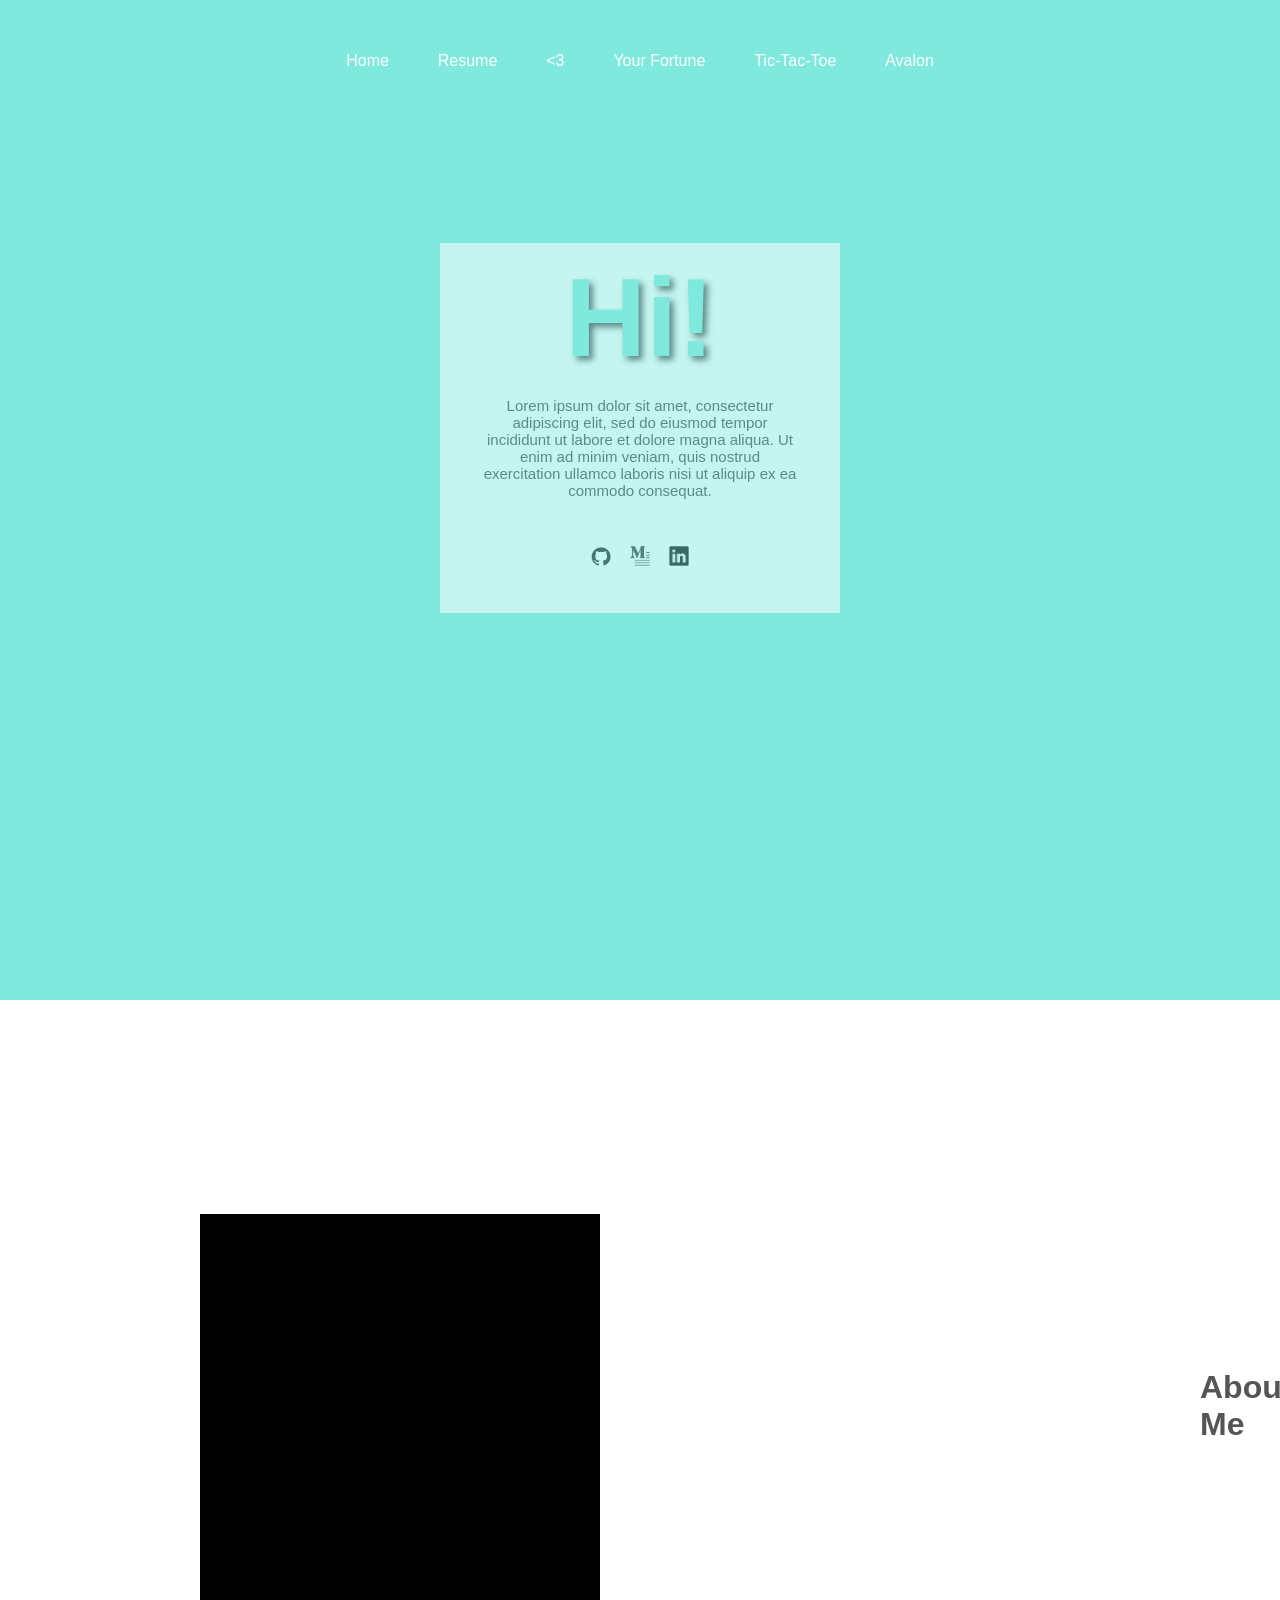
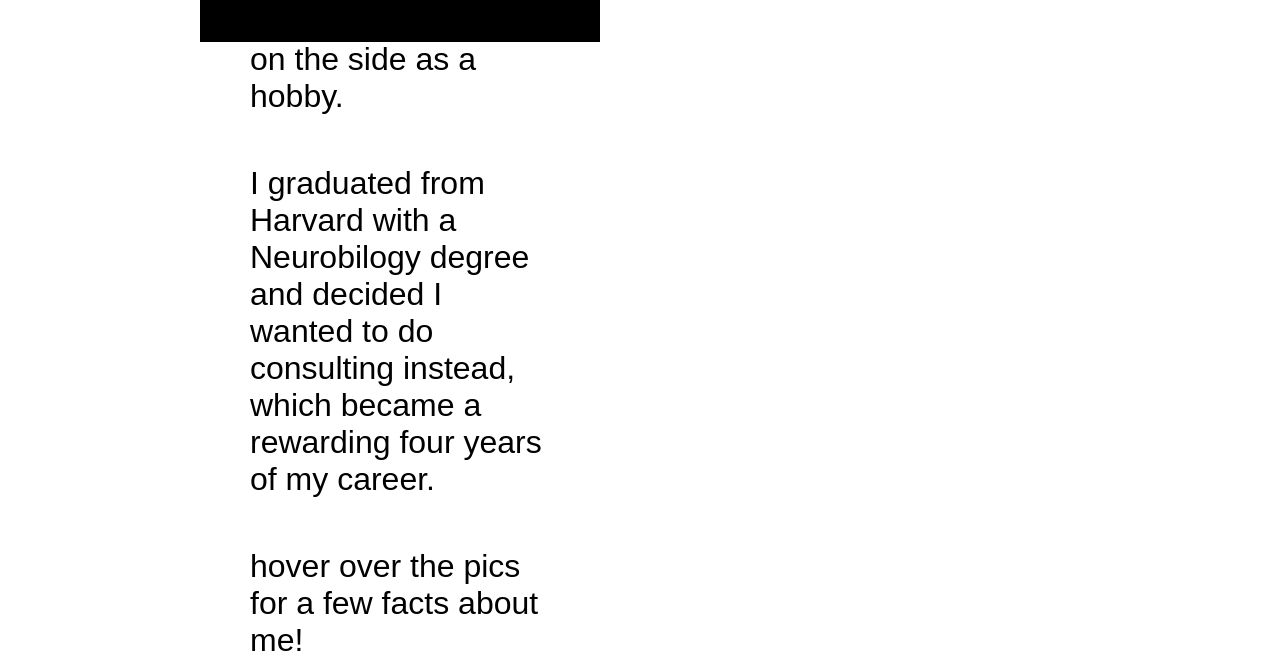
==== index.html @ eb32b185 "rename index.html file" ====
<!DOCTYPE html>
<html lang="en">
<head>
  <meta charset="UTF-8">
  <title>Your Homie!</title>
  <link rel="stylesheet" type="text/css" href="css/viet.css" /> 
</head>
<body>
  <header>
    <ul class="navbar">
      <li><a href="viet.html#home">Home</a></li>
      <li><a href="#news">Resume</a></li>
      <li><a href="thefunpage.html#contact"><3</a></li>
      <li><a href="fortune.html">Your Fortune</a></li>
      <li><a href="tictactoe.html">Tic-Tac-Toe</a></li>
      <li><a href="avalon.html">Avalon</a></li>
    </ul>
   </header>
  
  <!--PAGE ONE-->
  <div>
    <section class="p1"></section>
	<section class="box fixed" id="p1">
  	  <h1 class="viet"> Hi! </h1>
  		<!-- <aside class="other-box fixed"> -->
	  <center><p class="intro">
	  		Lorem ipsum dolor sit amet, consectetur adipiscing elit, sed do eiusmod tempor incididunt ut labore et dolore magna aliqua. Ut enim ad minim veniam, quis nostrud exercitation ullamco laboris nisi ut aliquip ex ea commodo consequat. 
	 	</p></center>
		<br />
   		<!--</aside>-->
		<div class="media">
			<img class="media" id="github" src="img/github.jpg" alt=github/>
			<img class="media" id="medium" src="img/medium.jpg" alt=medium/>
			<img class="media" id="linkedin" src="img/linkedin.jpg" alt=linkedin/>
		</div>
		</section>
  </div>
  <!--PAGE ONE-->
 
   <!--PAGE TWO-->
   <div>

	  <section class="box fixed" id="p2">
	  	<h1 class="aboutme">About Me</h1>
		<p class="p2p">
			I live in San Francisco and work for a security company and code on the side as a hobby. 
		</p>
	  	<p class="p2p">
			I graduated from Harvard with a Neurobilogy degree and decided I wanted to do consulting instead, which became a rewarding four years of my career. 
	  	</p>
		<p class="p2p"> 
			hover over the pics for a few facts about me!
		</p>
		</section>

	</section>
	</div>

<!--
<section>
	  <div class="aboutmepics">
	    <div id="wrap">
	  		<img class="bottom" id="harvard" src="img/vimg1.jpg" style="width:200px"/>
			<div class="overlay" style="width:167px;background:green;padding-right:20px;left:16px">
			<font class="text" size="-5" color="white" face= "arial,helvetica">
				I prioritize mental health so that </br> I can be in my best mood to do my best work!
			</font>
	    </div>
	  </div>

	  <div class="aboutmepics">
	    <div id="wrap">
			<img class="bottom" id="friends" src="img/vimg4.jpg"/>
			<div class="overlay" style="width:160px;background:green;padding-left:28px;left:15px">
			<font class="text" size="-5" color="white" face= "arial,helvetica">
				I love traveling with friends and have been to X countries!
			</font>
		</div>
	    </div>
	  </div>

	  <div class="aboutmepics">
	    <div id="wrap">
			<img class="bottom" id="dc" src="img/vimg6.jpg"/>
			<div class="overlay" style="width:160px;background:green;padding-left:28px;left:15px">
			<font class="text" size="-5" color="white" face= "arial,helvetica">
				I spent four years in Washington DC!
			</font>
		</div>
	    </div>
	  </div>
	</div>
</section>




 <script src="js/viet.js"></script>  
 </body>
</html>

<!-- 
	Sections:
	About Me
	Places I've Traveled
	Paragraph about something interesting
	projects

how to structure you html file : https://css-tricks.com/how-to-section-your-html/
-->

<!-- New page within website
	<a href="page2.html"> </a>
	-->
---- css/viet.css ----
body {
/* layout properties */
	position: relative;
/* box model properties */
	margin:0;
/* visual properties */
	background-size: 100%;
	color: #555;
/* typography properties */
	font-family: Arial, Helvetica, sans-serif;
	font-size: 2em;
	font-weight: normal;
}

/********** NAVIGATION BAR **********/

.navbar {
	overflow: hidden;
	position: absolute; /* Set the navbar to fixed position */
	top: 0; /* Position the navbar at the top of the page */

	height: 10%;
	padding-left: 0px;
	width: 100%; 

	background-color: none;
	opacity: 1;

	text-align: center;
}
.navbar li{
	display:inline-block;
	padding:10px;
}
/* Links inside the navbar */
.navbar a {
	display: inline-block;
	float: left;
	
	padding: 10px;

	color: white;

	text-align: center;
	text-decoration: none;
	font-family: Arial, Helvetica, sans-serif;
	font-size: .5em;
	font-weight: normal;
}
/* Change background on mouse-over */
.navbar a:hover {
	background: none;
	color: #f075a4;
	
	text-align:center;
}

/********** SECTIONS AND DIVS **********/
section.p1 {
	height: 1000px;

	background-color: #80E9DE;
	/*background-image: linear-gradient(to bottom right, #3B47E4, #738DE4, #88E4E2);*/
	background-repeat: no-repeat;
	background-size: 100%;
	opacity: 1;
	}
.fixed#p1 {
	position: absolute;
}

/*section.p2 {
	padding-top: 5px;
	height: 100vh;

	background-image: url(img/vimg3.jpg);
	background-repeat: no-repeat;
	background-size: 100%;
	opacity:.4;
} */
 	/*background-image: linear-gradient(to bottom right, #5C1FEC, #738DE4, #88E4E2);*/
	
section.box#p1{
	opacity: 0.55;
	transform: translate(-50%, -50%);

	height: 370px;
	left: 50%;
	top:30%;
	width: 400px;
	
	background: white;

	text-align: center;
}
section.box#p2{
	transform: translate(50%, 50%);
	opacity: 1;

	/*border-radius: 25px;*/
	height: 300px;
	left: 10%;
	padding-top:10%;
	width: 400px;

	background: black;

	text-align: center;
}

/*
.other-box {
	background: white;
	opacity: 0.8;
	color: white;
	float: left;
	position: fixed;
	top: 70%;
	transform: translateY(0);
	width: 400px;
	height: 250px;
  }
  */

   p.intro {
    position: relative;
    transform: translateY(0);
   	
   	margin-bottom: 1px;
    opacity:1;

    height: 100%;
    width: 80%;  
    
    color: #3F3F3F;
 
    font-family: Arial, Helvetica, sans-serif;
  	font-size: 15px;
  	font-weight: normal;
}
p.p2p {
    position: center;

	margin: 50px;

    color: black;

    text-align:left;
    font-family: Arial, Helvetica, sans-serif;
  	font-size: 1em;
  	font-weight: normal;
} 
/********** HEADINGS **********/
h1.viet {
	margin-bottom: 5px;
	margin-top:10px;

	color: #80E9DE ;
	opacity:1;

	font-family: Arial, Helvetica, sans-serif;
	text-shadow: 4px 4px 6px #3F3F3F;
	font-size: 3.5em;
	font-weight: bold;
	text-align:center;
}
h1.aboutme {
	opacity: 1;
	padding-left:1000px;

	font-color: white;
	font-family: Arial, Helvetica, sans-serif;
	font-size: 1em;
	font-weight: bold;
	text-align: center;
}

/********** MEDIA **********/

img.media {
	display: initial;
	vertical-align: center;

	height: auto;
	padding-bottom:;
	padding-left: 5px;
	padding-right: 5px;
	width: 5%;
}

/********** CLASS AND ID ATTRIBUTES **********/

/* hover text over images affect
(https://www.w3schools.com/howto/tryit.asp?filename=tryhow_css_image_overlay_fade) */
div.aboutmepics {
	display: flex;
	flex-direction: row;
	position: relative;
	vertical-align: center;
	
	height: 120px;
	padding: -1px;
	width: 200px;
}

#wrap {
	display: flex;
	position: relative;
	
	height: 120px;
	width: 200px;
	padding-left: 8px;
	padding-right:5px;
}
.bottom {
	display: block;

	height: 120px;
	width: 200px;	
}
.overlay {
	position: absolute;

	height: 100%
	width: 100%;

	background-color: white;
	opacity: 0;
	transition: .5s ease;	

	font-size: 1em;
	width:167px;background:green;padding-right:20px;left:16px;
}
#wrap:hover .overlay {
	height: 100%;
	width: 100%;

	opacity: 1;  
}

.text {
	font-color: black ;
	font-size: 1em ;
	position: absolute ;
	top: 50% ;
	left: 50% ;
	-webkit-transform: translate(-50%, -50%) ;
	-ms-transform: translate(-50%, -50%);
	transform: translate(-50%, -50%) ;
	text-align: center ;
}
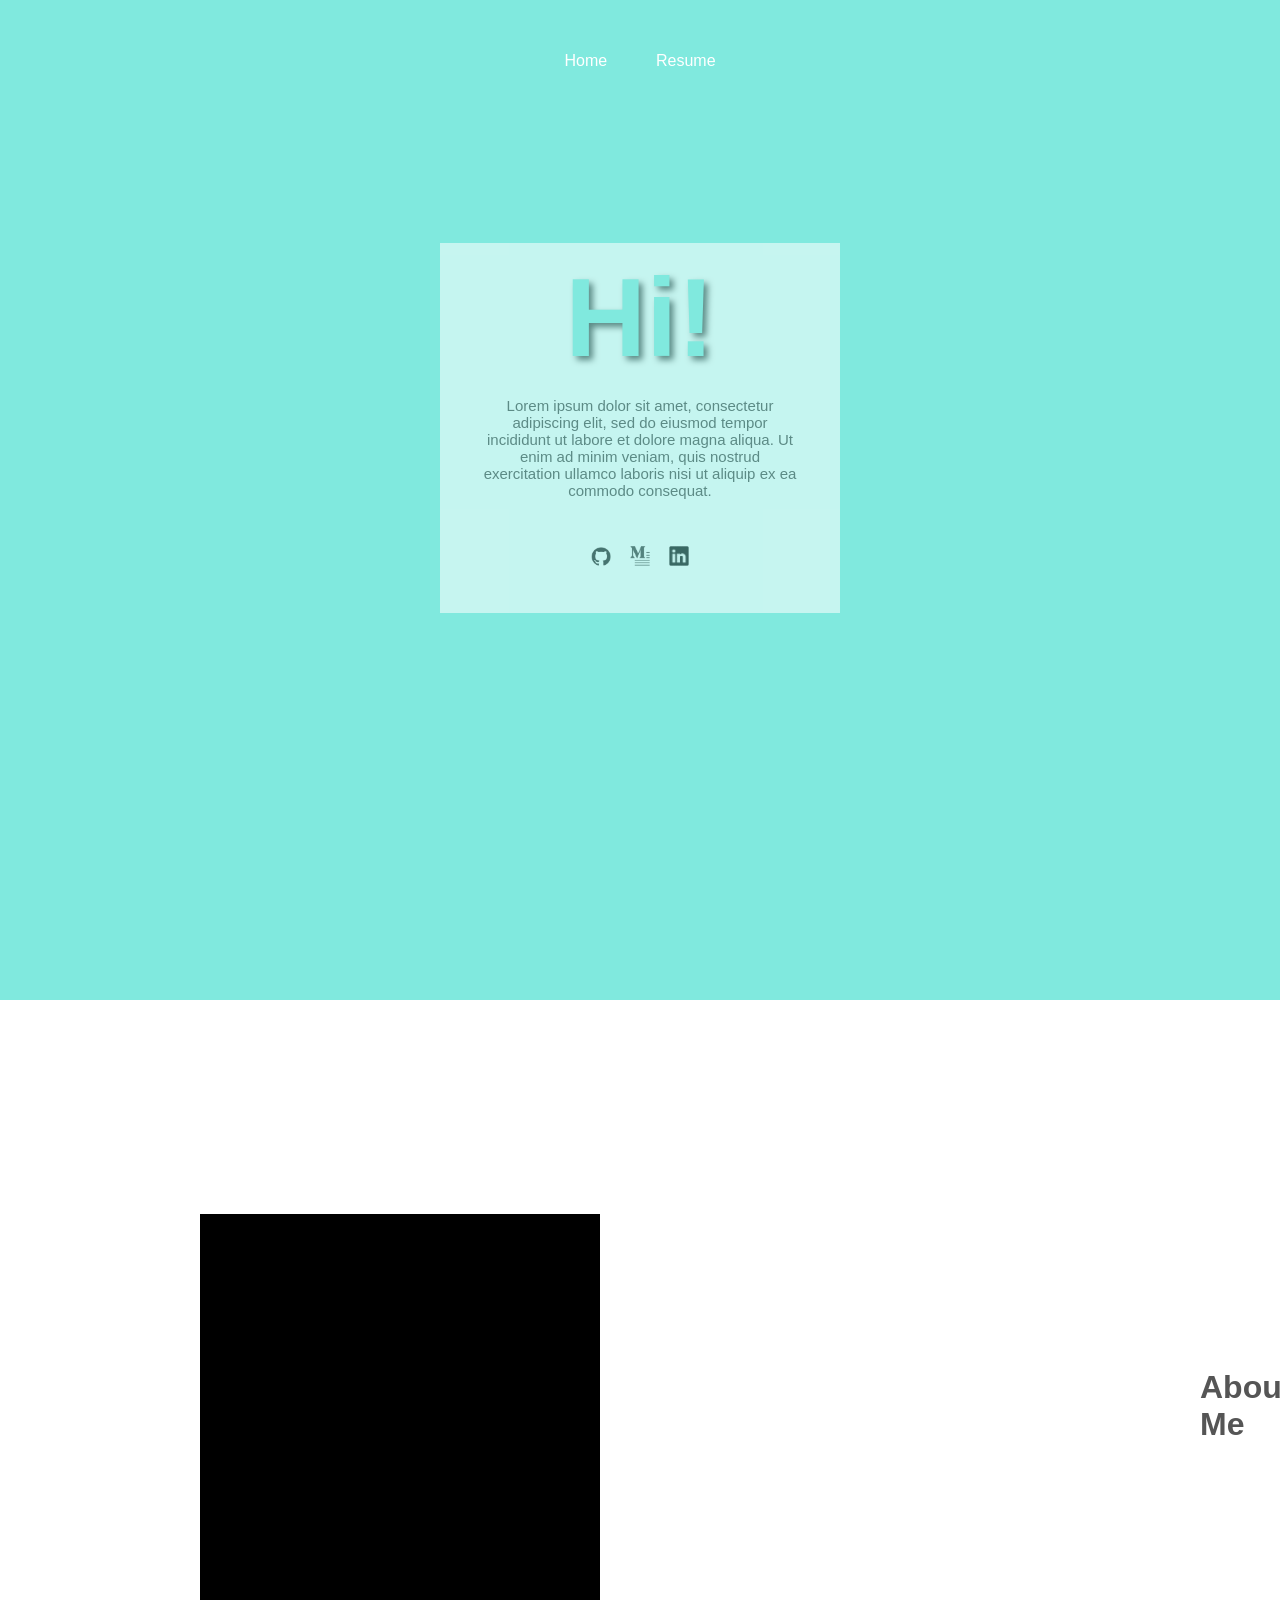
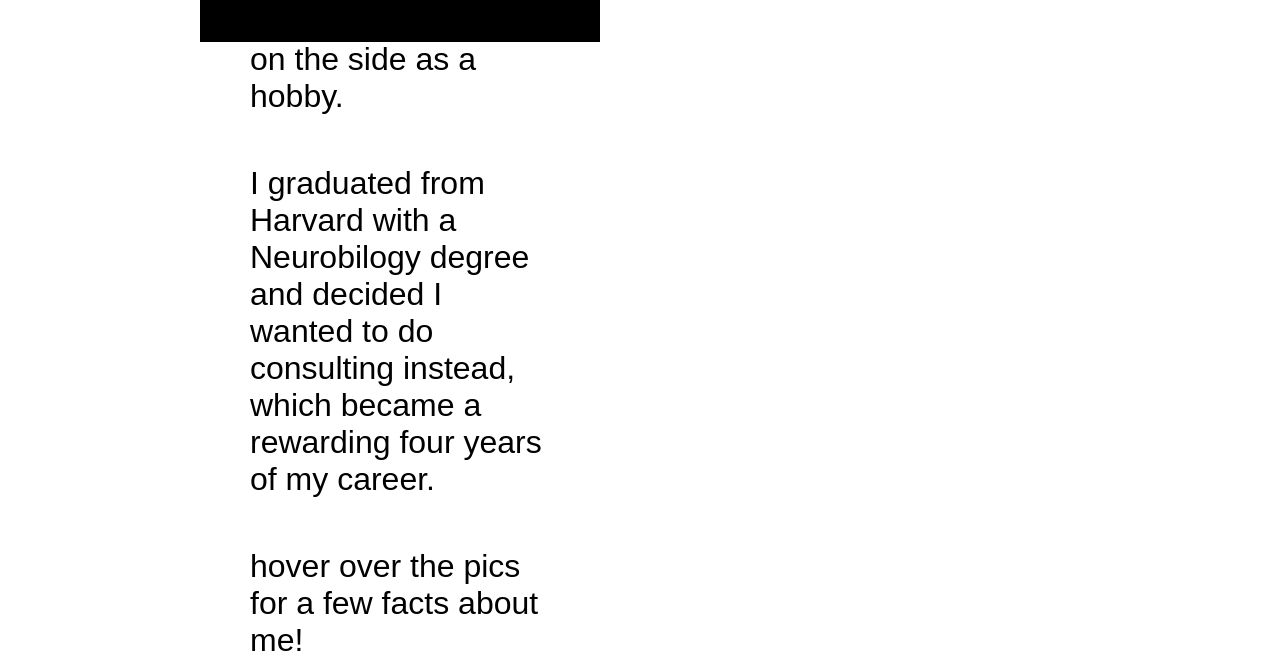
==== commit 07768877: "fix closing tags of html" ====
--- a/index.html
+++ b/index.html
@@ -8,12 +8,14 @@
 <body>
   <header>
     <ul class="navbar">
-      <li><a href="viet.html#home">Home</a></li>
+      <li><a href="#home">Home</a></li>
       <li><a href="#news">Resume</a></li>
+<!--
       <li><a href="thefunpage.html#contact"><3</a></li>
       <li><a href="fortune.html">Your Fortune</a></li>
       <li><a href="tictactoe.html">Tic-Tac-Toe</a></li>
       <li><a href="avalon.html">Avalon</a></li>
+-->
     </ul>
    </header>
   
@@ -51,64 +53,7 @@
 		<p class="p2p"> 
 			hover over the pics for a few facts about me!
 		</p>
-		</section>
-
-	</section>
+       </section>
 	</div>
-
-<!--
-<section>
-	  <div class="aboutmepics">
-	    <div id="wrap">
-	  		<img class="bottom" id="harvard" src="img/vimg1.jpg" style="width:200px"/>
-			<div class="overlay" style="width:167px;background:green;padding-right:20px;left:16px">
-			<font class="text" size="-5" color="white" face= "arial,helvetica">
-				I prioritize mental health so that </br> I can be in my best mood to do my best work!
-			</font>
-	    </div>
-	  </div>
-
-	  <div class="aboutmepics">
-	    <div id="wrap">
-			<img class="bottom" id="friends" src="img/vimg4.jpg"/>
-			<div class="overlay" style="width:160px;background:green;padding-left:28px;left:15px">
-			<font class="text" size="-5" color="white" face= "arial,helvetica">
-				I love traveling with friends and have been to X countries!
-			</font>
-		</div>
-	    </div>
-	  </div>
-
-	  <div class="aboutmepics">
-	    <div id="wrap">
-			<img class="bottom" id="dc" src="img/vimg6.jpg"/>
-			<div class="overlay" style="width:160px;background:green;padding-left:28px;left:15px">
-			<font class="text" size="-5" color="white" face= "arial,helvetica">
-				I spent four years in Washington DC!
-			</font>
-		</div>
-	    </div>
-	  </div>
-	</div>
-</section>
-
-
-
-
- <script src="js/viet.js"></script>  
- </body>
-</html>
-
-<!-- 
-	Sections:
-	About Me
-	Places I've Traveled
-	Paragraph about something interesting
-	projects
-
-how to structure you html file : https://css-tricks.com/how-to-section-your-html/
--->
-
-<!-- New page within website
-	<a href="page2.html"> </a>
-	-->+    </body>
+</html>
